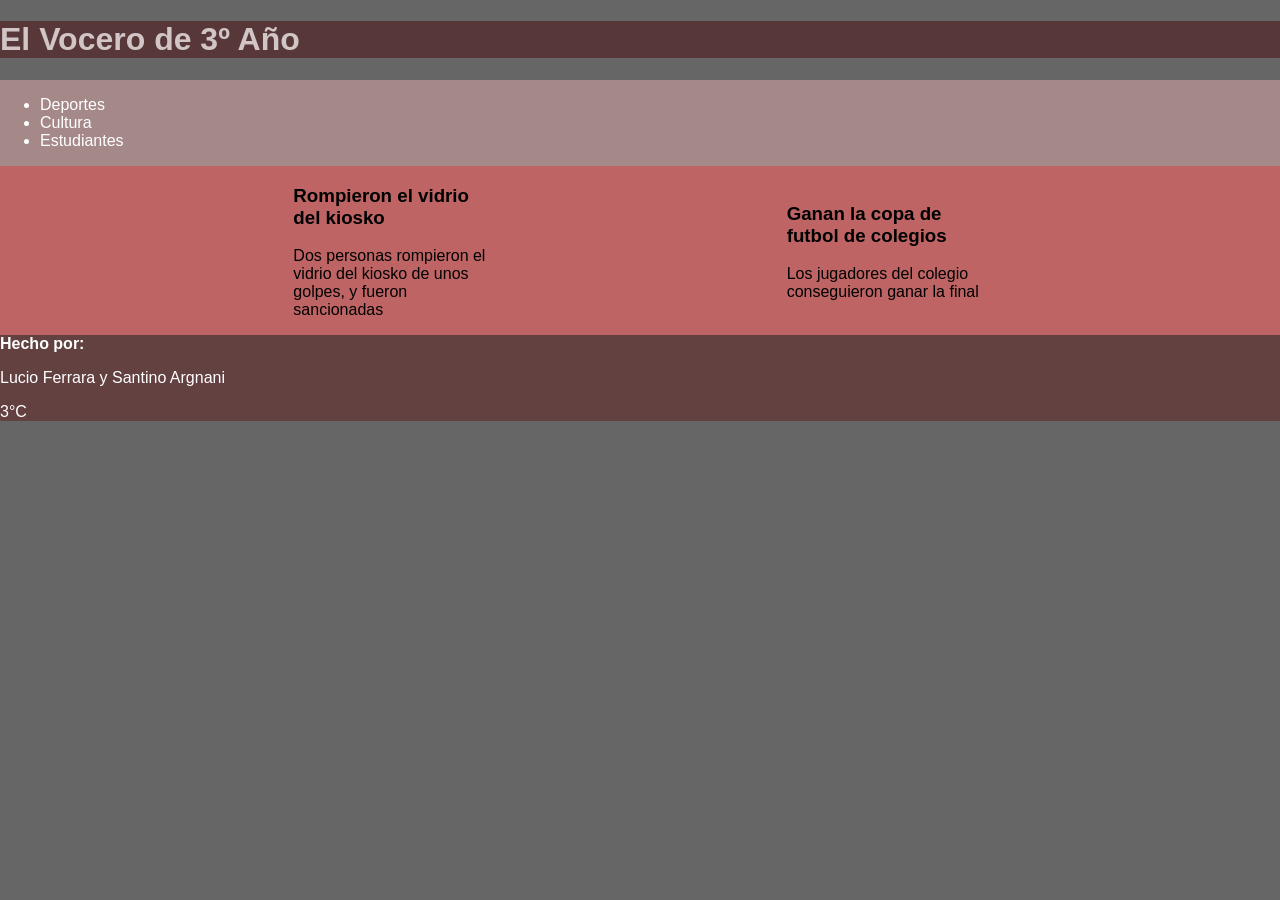
==== pages/diario.html @ 0fa71da0 "Add files via upload" ====
<!DOCTYPE html>
<html lang="es">
<head>
    <meta charset="UTF-8">
    <meta http-equiv="X-UA-Compatible" content="IE=edge">
    <meta name="viewport" content="width=device-width, initial-scale=1.0">
    <title>Diario</title>

    <style>
        body {
            background-color: #666;
            font-family: 'Segoe UI', Tahoma, Geneva, Verdana, sans-serif;
            margin: 0;
            padding: 0;
        }

        header {
            background-color: #573737;
            color: #d1c5c5;
        }

        nav {
            background-color: #a58989;
            display: flex;
            justify-content: space-between;
        }
        
        li, a {
            text-decoration: none;
            color: #fff;
            justify-content: space-between;
        }

        main {
            height: auto;
        }

        footer {
            background-color: #634141;
        }

        section {
            background-color: #be6464;
            display: flex;
            justify-content: space-evenly;
            align-items: center;
        }

        article {
            align-items: center;
            width: 200px;
        }

        footer {
            color: #fff;
        }
    </style>
</head>
<body>
    <header>
        <h1>El Vocero de 3º Año</h1>
    </header>
    <nav>
        <div>
        <ul>
            <li><a href="#">Deportes</a></li>
            <li><a href="#">Cultura</a></li>
            <li><a href="#">Estudiantes</a></li>
        </ul>
        </div>
    </nav>
    <main>
        <section>
            <article>
                <h3>Rompieron el vidrio del kiosko</h3>
                <p>Dos personas rompieron el vidrio del kiosko de unos golpes, y fueron sancionadas</p>
            </article>
            <article>
                <h3>Ganan la copa de futbol de colegios</h3>
                <p>Los jugadores del colegio conseguieron ganar la final</p>
            </article>
        </section>
    </main>
    <footer>
        <b>Hecho por:</b>
        <p>Lucio Ferrara y Santino Argnani</p>
        <p>3°C</p>
    </footer>
</body>
</html>
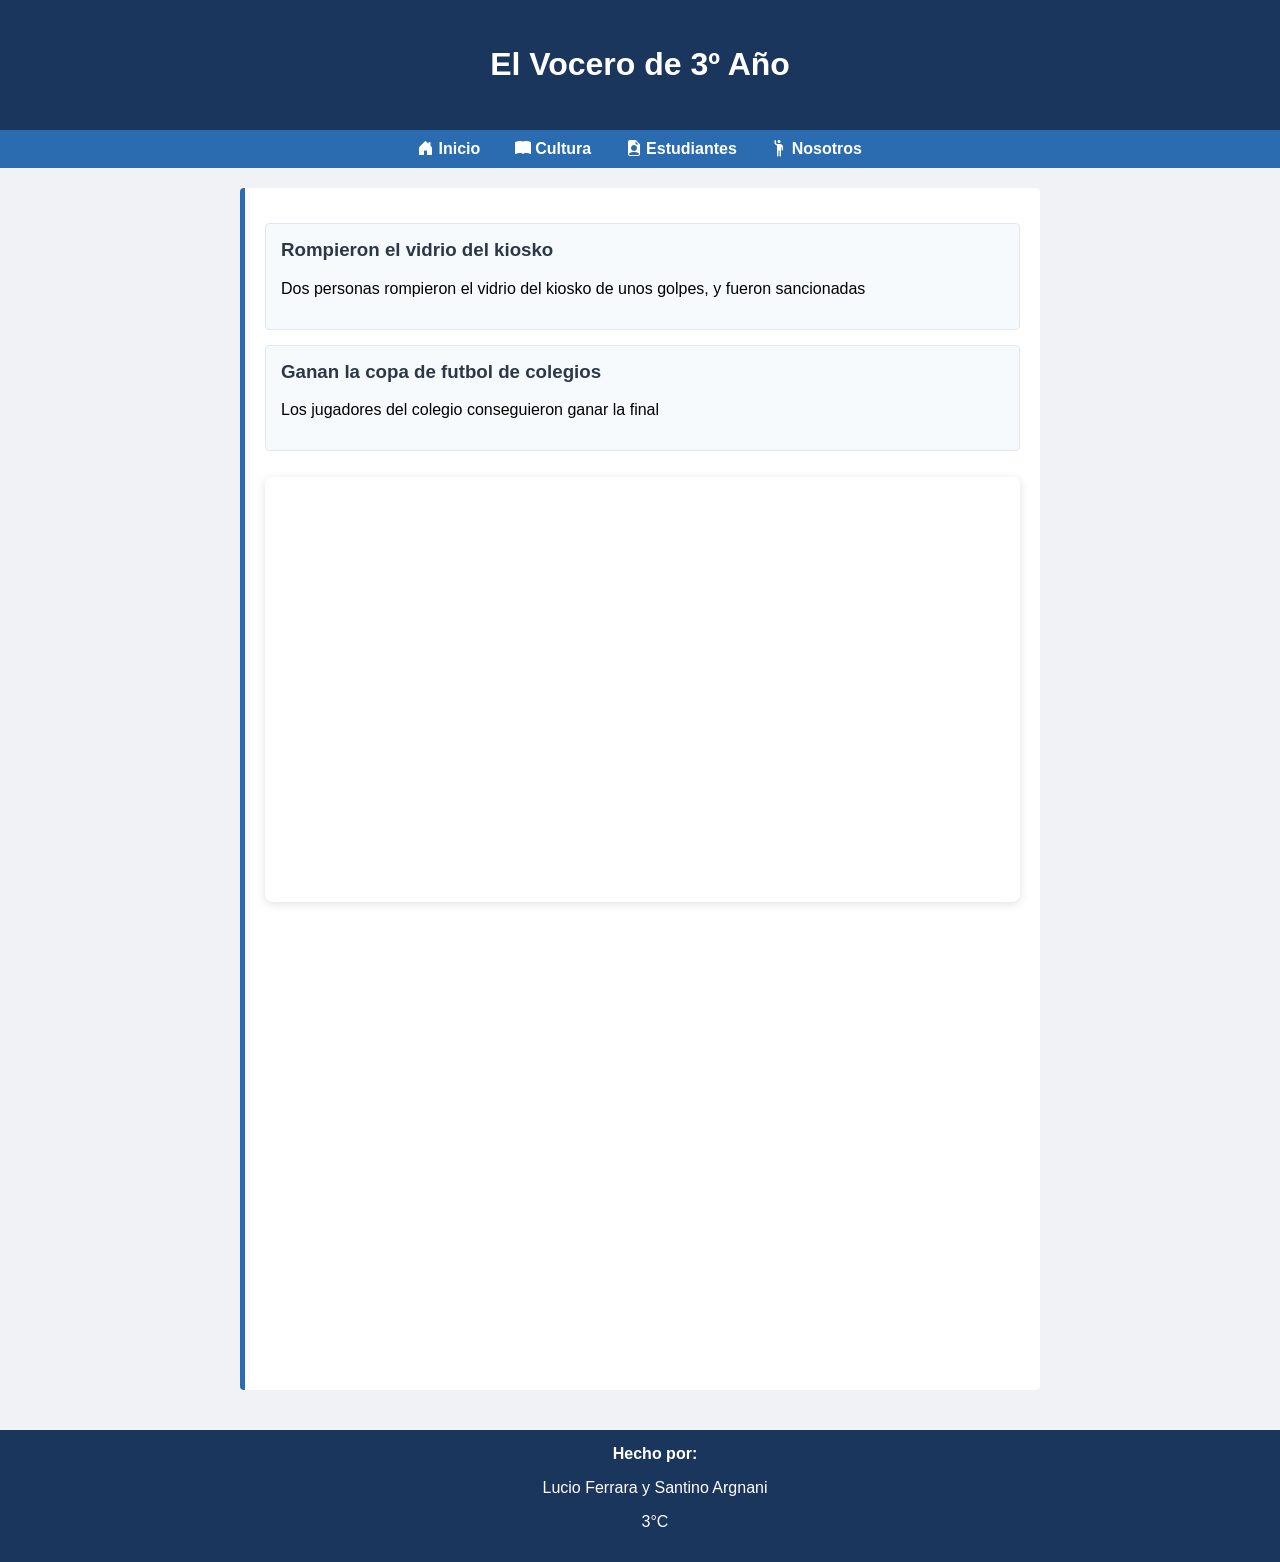
==== commit c12a4d42: "Add files via upload" ====
--- a/pages/diario.html
+++ b/pages/diario.html
@@ -6,55 +6,80 @@
     <meta name="viewport" content="width=device-width, initial-scale=1.0">
     <title>Diario</title>
 
+    <link rel="stylesheet" href="https://cdn.jsdelivr.net/npm/bootstrap-icons@1.13.1/font/bootstrap-icons.min.css">
+
     <style>
+        /* Estilos generales para el cuerpo de la página */
         body {
-            background-color: #666;
-            font-family: 'Segoe UI', Tahoma, Geneva, Verdana, sans-serif;
-            margin: 0;
-            padding: 0;
+        font-family: 'Segoe UI', Tahoma, Geneva, Verdana, sans-serif;
+        margin: 0;
+        padding: 0;
+        background-color: #f0f2f5;
         }
-
+        /* Estilo para el encabezado principal */
         header {
-            background-color: #573737;
-            color: #d1c5c5;
+        background-color: #1a365d;
+        color: white;
+        text-align: center;
+        padding: 25px;
         }
-
+        /* Estilo para la barra de navegación */
         nav {
-            background-color: #a58989;
-            display: flex;
-            justify-content: space-between;
+        background-color: #2b6cb0;
+        padding: 10px;
         }
-        
-        li, a {
-            text-decoration: none;
-            color: #fff;
-            justify-content: space-between;
+        nav ul {
+        list-style-type: none;
+        margin: 0;
+        padding: 0;
+        text-align: center;
         }
-
+        nav ul li {
+        display: inline;
+        margin: 0 15px;
+        }
+        nav ul li a {
+        color: white;
+        text-decoration: none;
+        font-weight: bold;
+        }
+        /* Estilo para el contenedor del contenido principal */
         main {
-            height: auto;
+        padding: 20px;
+        max-width: 800px;
+        margin: 0 auto;
         }
-
+        /* Estilo para las secciones temáticas */
+        section {
+        background-color: #ffffff;
+        border-left: 5px solid #2b6cb0;
+        padding: 20px;
+        margin-bottom: 20px;
+        border-radius: 4px;
+        }
+        /* Estilo para los artículos o noticias individuales */
+        article {
+        background-color: #f7fafc;
+        border: 1px solid #e2e8f0;
+        padding: 15px;
+        margin-top: 15px;
+        border-radius: 4px;
+        }
+        article h3 {
+        color: #2d3748;
+        margin-top: 0;
+        }
+        /* Estilo para el pie de página */
         footer {
-            background-color: #634141;
+        background-color: #1a365d;
+        color: white;
+        text-align: center;
+        padding: 15px;
+        position: relative;
+        bottom: 0;
+        width: 100%;
         }
-
-        section {
-            background-color: #be6464;
-            display: flex;
-            justify-content: space-evenly;
-            align-items: center;
-        }
-
-        article {
-            align-items: center;
-            width: 200px;
-        }
-
-        footer {
-            color: #fff;
-        }
-    </style>
+        </style>
 </head>
 <body>
     <header>
@@ -63,9 +88,10 @@
     <nav>
         <div>
         <ul>
-            <li><a href="#">Deportes</a></li>
-            <li><a href="#">Cultura</a></li>
-            <li><a href="#">Estudiantes</a></li>
+            <li><a href="#"><i class="bi bi-house-door-fill"></i> Inicio</a></li>
+            <li><a href="#"><i class="bi bi-book-fill"></i> Cultura</a></li>
+            <li><a href="#"><i class="bi bi-file-earmark-person-fill"></i> Estudiantes</a></li>
+            <li><a href=""><i class="bi bi-person-raised-hand"></i> Nosotros</a></li>
         </ul>
         </div>
     </nav>
@@ -79,6 +105,14 @@
                 <h3>Ganan la copa de futbol de colegios</h3>
                 <p>Los jugadores del colegio conseguieron ganar la final</p>
             </article>
+            <div style="position: relative; width: 100%; height: 0; padding-top: 56.2500%;
+            padding-bottom: 0; box-shadow: 0 2px 8px 0 rgba(63,69,81,0.16); margin-top: 1.6em; margin-bottom: 0.9em; overflow: hidden;
+            border-radius: 8px; will-change: transform;">
+             <iframe loading="lazy" style="position: absolute; width: 100%; height: 100%; top: 0; left: 0; border: none; padding: 0;margin: 0;"
+              src="https://www.canva.com/design/DAHOQR1YUoI/cR82SrOY_8OzBdbn2KTiUA/view?embed" allowfullscreen="allowfullscreen" allow="fullscreen">
+            </iframe>
+            </div>
+            <iframe src="https://www.google.com/maps/embed?pb=!1m16!1m12!1m3!1d26266.454185825925!2d-58.42862081743918!3d-34.62168715445191!2m3!1f0!2f0!3f0!3m2!1i1024!2i768!4f13.1!2m1!1scolegio%20calasanz!5e0!3m2!1ses!2sar!4v1783014337805!5m2!1ses!2sar" width="600" height="450" style="border:0;" allowfullscreen="" loading="lazy" referrerpolicy="strict-origin-when-cross-origin"></iframe>
         </section>
     </main>
     <footer>
